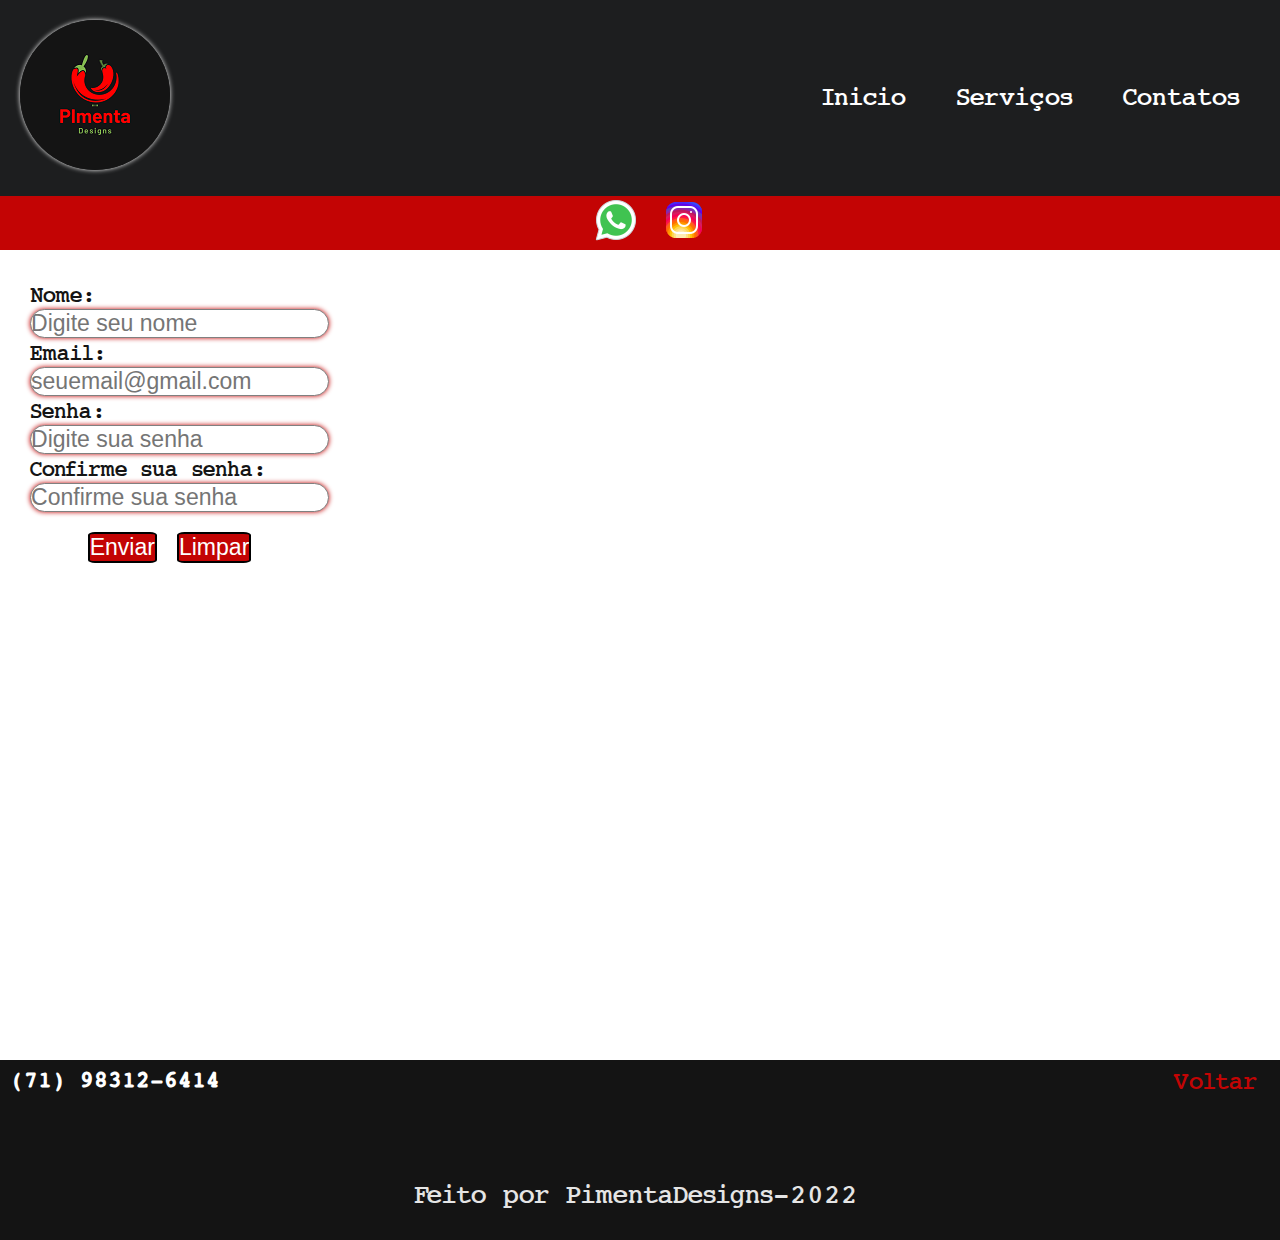
==== contatos.html @ ef1dda1d "oi" ====
<!DOCTYPE html>
<html lang="pt-br">
<head>
    <meta charset="UTF-8">
    <meta http-equiv="X-UA-Compatible" content="IE=edge">
    <meta name="viewport" content="width=device-width, initial-scale=1.0">
    <link rel="stylesheet" href="./css/contatos.css">
    <title>Contatos</title>
    <script src="./js/form.js"></script>
</head>
<body>
    <header class="header">
        <a href="./index.html"><img class="logo" src="./img/logopimenta.png" alt="Uma logo"></a>
         <nav> 

             <ul class="menu">
                 <li><a href="./index.html">Inicio</a></li>
                 <li><a href="./servicos.html">Serviços</a></li>
                 <li><a href="./contatos.html">Contatos</a></li>
             </ul>
           
       </nav>
     </header>
    <main>
        <div class="icones">
            <a href="https://wa.me/5571983126414?text=Oi%2C+vim+pelo+seu+site%21" target="_blank"><img src="./img/zap.png" alt=""></a>
            <a target="_blank" href="https://www.instagram.com/allysonpimensi/"><img src="./img/insta.png" alt=""></a>
        </div>      
    <div class="corpo">     
     <form class="formulario">
            <ul class="form">
                  <form id="cadastro" action="#" method="POST" enctype="text/plain">

                    <label for="nome">Nome:</label></br>
                        <input class="area" id="nome" name="nome" type="text" placeholder="Digite seu nome"  required></br>
                        <small></small>

                    <label for="email">Email:</label></br>
                        <input class="area"  id="email" name="e-mail" placeholder="seuemail@gmail.com" type="email" required><br/>
                        <small></small>     
                   
                        <label for="password">Senha:</label></br>
                    <input class="area" id="password" type="password" name="password" placeholder="Digite sua senha" minlength="8" required></br>
                    
                    <label for="confirm_password">Confirme sua senha:</label></br>
                    <input class="area" id="confirm_password" type="password"  placeholder="Confirme sua senha" id="confirm_password" name="password">

                    <div class="botoes">
                     <input class="btn" type="submit" value="Enviar">
                     <input class="btn" type="reset" value="Limpar">
                    </div>
                </ul>
                </form>
    </div>            
    </main>
     <footer class="rodape">
        <h1 class="title"><a href="https://wa.me/5571983126414?text=Oi%2C+vim+pelo+seu+site%21" target="_blank">(71) 98312-6414</a></h1>   
        <p class="subtitle">Feito por PimentaDesigns-2022</p>
        <a class="voltar" href="index.html">Voltar</a>
    </footer>
</body>
</html>
---- css/contatos.css ----
*{
    margin: 0%;
    padding: 0%;
    border: 0%;
    box-sizing: border-box;
    font-size: 1.2rem;
    list-style: none;
    text-decoration: none;
}

@font-face {
    font-family: font;
    src: url(JAi_____.TTF);
}

body{
    font-family: font;
    overflow-x: hidden;
}

@media (min-width:360px){

    a {
        text-decoration: none;
        color: white;
    }

    .header {
        background-color: #141414;
        display:flex;
        flex-wrap: wrap;
        justify-content: center;
        align-items: center;
        padding:20px;
    }

    .logo {
        border-radius: 50%;
        box-shadow: 0px 0px 5px 0px #fff;
    }

    .menu {
        display: flex;
    }

    .menu li {
        margin-left: 10px;
        
    }

    .menu a {
        padding: 10px;
    }

    .menu :hover {
        color: #C30404;
    }

    .icones {
        display:flex;
        flex:wrap;
        justify-content: center;
        background-color: #C30404;
    }

    .icones a {
        padding-left: 20px;
    }

    .icones :hover {
        padding: 5px;
        background-color: #1d1e1f;
    }

    .formulario {
        display: flex;
        flex: wrap;
   background-image: url(https://img.freepik.com/vetores-gratis/ilustracao-da-arte-desenhada-a-mao-do-logotipo-do-red-hot-chili_56104-894.jpg?w=740&t=st=1672315970~exp=1672316570~hmac=d52b77c64bece3bfc4e16994651bad78b3478016c0581667248b0d0e100adb21);
    background-size: 100vw;
    background-repeat: no-repeat;
    }

    .form {
        padding: 30px;
        font-size: 1.3em;
        color: #141414;
    }

    .area{
        border-radius: 30px;
        border: 1px solid gray;
        box-shadow: #C30404 0px 0px 5px 0px;
    }

    .btn {
        display: flex;
        align-content: center;
        background-color: #C30404;
        color: #fff;
        border-radius: 10%;
        margin-top: 20px;
        margin-right: 20px;
    }

    .btn:hover{
        background-color: red;
        padding: 2px;
    }

    .botoes{
        display: flex;
        justify-content: center;
    }

    .rodape {
        display: flex;
        height: 20vh;
        background-color: #141414;
    }

    .title {
        display: flex;
        flex: wrap;
        width: 300px;
        height: 20px;
        font-size: 1.2em;
    }

    .title :hover {
        color: #C30404;
    }

    .subtitle {
        display: flex;
        position: absolute;
        padding: 30px;
        font-size: 0.8em;
        align-self: flex-end;
        color:white;
    }

  .voltar {
        font-size:1em;
        color: #C30404;
    }

    .voltar :hover {
        color: #fff;
    }
}
@media (min-width:500px){
    a {
        text-decoration: none;
        color: white;
    }

    .header {
        background-color: #141414;
        display:flex;
        flex-wrap: wrap;
        justify-content: space-between;
        align-items: center;
        padding:20px;
    }

    .logo {
        border-radius: 50%;
        margin-left: 30vw;
        box-shadow: 0px 0px 5px 0px #fff;
    }

    .menu {
        display: flex;
        margin-left: 10vw;
    }

    .menu li {
        margin-left: 10px;
    }

   
    .menu a {
        padding: 10px;
    }

    .icones {
        display:flex;
        flex:wrap;
        justify-content: center;
        background-color: #C30404;
    }

    .icones a {
        padding-left: 20px;
    }

    .formulario {
        display: flex;
        flex: wrap;
   background-image: url(https://img.freepik.com/vetores-gratis/ilustracao-da-arte-desenhada-a-mao-do-logotipo-do-red-hot-chili_56104-894.jpg?w=740&t=st=1672315970~exp=1672316570~hmac=d52b77c64bece3bfc4e16994651bad78b3478016c0581667248b0d0e100adb21);
   background-size: 70vw;
   background-position: center;
   background-repeat: no-repeat;
    }

    .form {
        padding: 20px 0px 30px 70px;
        font-size: 1.3em;
        color: #141414;
    }

    .area{
        border: gray;
    }

    .btn {
        position: relative;
        display: inline-block;
        align-content: center;
        background-color: #C30404;
        left: 20%;
        color: #fff;
        border-radius: 10%;
        margin-top: 20px;
        margin-right: 20px;
    }

    .botoes {
        display: flex;
    }

    .btn:hover{
        background-color:red;
        padding: 5px;
    }

    .rodape {
        display: flex;
        height: 20vh;
        background-color: #141414;
    }

    .title {
        display: flex;
        flex: wrap;
        width: 300px;
        height: 20px;
        padding: 2%;
        font-size: 0.6em;
    }

    .subtitle {
        display: flex;
        position: absolute;
        padding: 30px;
        margin-left: 15%;
        margin-top: 10px;
        font-size: 0.8em;
        align-self: flex-end;
        color:white;
    }

    .voltar {
        display: flex; 
        position: absolute;
        right:2%;
        font-size: 1.1em;
        color: #C30404;
    }

    .voltar :hover {
        color: #fff;
    }
}

@media (min-width:775px){
 .formulario{
    background-size: 30vw;
    background-position: center;
    background-repeat: no-repeat;
}

.voltar{
    right: 2%;
}
}

@media (min-width:900px){
    a {
        text-decoration: none;
        color: white;
    }

    .header {
        background-color: #1d1e1f;
        display:flex;
        flex-wrap: wrap;
        justify-content: space-between;
        align-items: center;
        padding:20px;
    }

    .menu {
        display: flex;
    }

    .menu li {
        margin-left: 10px;
    }   

    .menu li a {
        padding: 20px;
        font-size: 1.4rem;
    }

    .logo {
        margin:auto;
    }

    .icones {
        display:flex;
        flex:wrap;
        justify-content: center;
        background-color: #C30404;
    }

    .icones a {
        padding-left: 20px;
    }

    .formulario {
        display: flex;
        flex: wrap;
        height: 70vh;
   background-image: url(https://img.freepik.com/vetores-gratis/ilustracao-da-arte-desenhada-a-mao-do-logotipo-do-red-hot-chili_56104-894.jpg?w=740&t=st=1672315970~exp=1672316570~hmac=d52b77c64bece3bfc4e16994651bad78b3478016c0581667248b0d0e100adb21);
    background-size: 30vw;
    background-position: center;
    background-repeat: no-repeat;
    }

    .form {
        padding: 30px 0px 30px 30px;
        font-size: 1.3em;
        height: 90vh;
        color: #141414;
    }

    .corpo{
        height: 90vh;
    }

    .area {
        border:gray 1px solid;
        border-radius: 30px;
        box-shadow: #c30404 0px 0px 5px 0px;
    }

    .botoes {
        display: flex;
    }

    .btn {
        display: flex;
        align-content: center;
        border: 2px black solid;
        background-color: #C30404;
        color: #fff;
        border-radius: 10%;
        margin-top: 20px;
        margin-right: 20px;
        left: 0%;
    }

    .btn:hover{
        background-color: red;
        padding: 5px;
    }

    .rodape {
        display: flex;
        height: 20vh;
        background-color: #141414;
    }

    .title {
        display: flex;
        flex: wrap;
        width: 300px;
        height: 20px;
        padding: 10px;
        color: #e5e5e5;
        font-size: 1.2em;
    }

    .subtitle {
        display: flex;
        flex: wrap;
        position: absolute;
        padding-top: 0px;
        margin-left: 30%;
        align-self: flex-end;
        color:#e5e5e5;
        font-size: 1.2em;
    }

    .voltar{
        position: absolute;
        padding: 10px;
        right: 1%;
        color: #C30404;
    }

    .voltar :hover {
        color: #fff;
    }
}
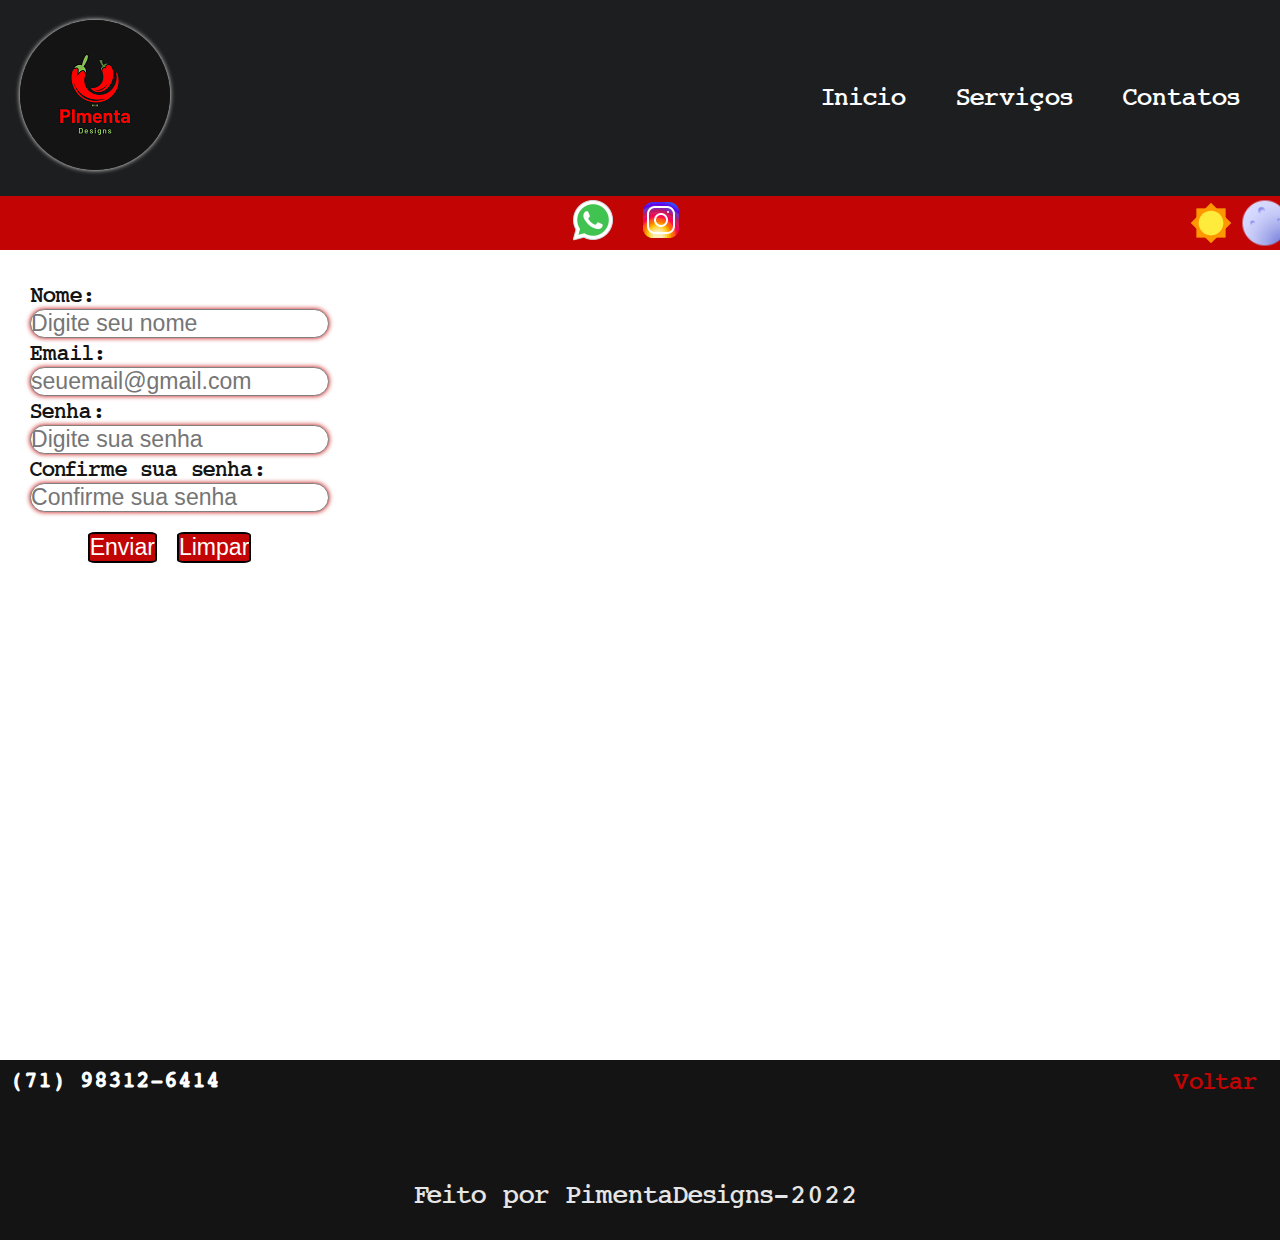
==== commit 1344ecb9: "MODEDARK_MODELIGHT" ====
--- a/contatos.html
+++ b/contatos.html
@@ -6,7 +6,8 @@
     <meta name="viewport" content="width=device-width, initial-scale=1.0">
     <link rel="stylesheet" href="./css/contatos.css">
     <title>Contatos</title>
-    <script src="./js/form.js"></script>
+    <script src="./js/form.js" defer></script>
+    <script src="./js/changeTheme.js" defer></script>
 </head>
 <body>
     <header class="header">
@@ -22,10 +23,17 @@
        </nav>
      </header>
     <main>
+    <div class="div_botoes">
         <div class="icones">
             <a href="https://wa.me/5571983126414?text=Oi%2C+vim+pelo+seu+site%21" target="_blank"><img src="./img/zap.png" alt=""></a>
             <a target="_blank" href="https://www.instagram.com/allysonpimensi/"><img src="./img/insta.png" alt=""></a>
-        </div>      
+          
+        </div> 
+        <div class="butoes">
+            <button  id="butaoLight" type="button"><img src="img/sol.svg" ></button>
+            <button id="butaoblue" type="button"><img src="img/lua.png"></button>
+          </div>  
+    </div>
     <div class="corpo">     
      <form class="formulario">
             <ul class="form">
@@ -58,5 +66,9 @@
         <p class="subtitle">Feito por PimentaDesigns-2022</p>
         <a class="voltar" href="index.html">Voltar</a>
     </footer>
+    <div id="quebrandoTela">
+
+        
+    </div>
 </body>
 </html>
--- a/css/contatos.css
+++ b/css/contatos.css
@@ -59,8 +59,8 @@
     .icones {
         display:flex;
         flex:wrap;
-        justify-content: center;
-        background-color: #C30404;
+        width: 100%;
+        justify-content: center;
     }
 
     .icones a {
@@ -71,6 +71,79 @@
         padding: 5px;
         background-color: #1d1e1f;
     }
+
+    .div_botoes{
+        display: flex;
+        width: 100vw;
+        background-color: #C30404;
+        justify-content: center;
+
+    }
+
+    .butoes{
+        display: flex;
+        justify-items: right;
+    }
+
+    button {
+        display: flex;
+        border: none;
+        background: none;
+
+    }
+
+   
+    .btn_sol_css {
+        color: #141414;
+    }
+    
+    .btn_sol_css .header {
+        background-color: rgb(108, 231, 108);
+        color: #141414;
+    }
+
+    .btn_sol_css .menu a {
+        color: #141414;
+    }
+
+    .btn_sol_css .menu a:hover{
+        color: #C30404;
+    }
+
+    .btn_sol_css .div_botoes {
+        background-color: #1d1e1f;
+    }    
+
+    .btn_sol_css .rodape {
+        background-color: rgb(108, 231, 108);
+    }
+
+    .btn_sol_css .rodape .title a{
+    color:#141414;
+    }
+
+    .btn_sol_css .rodape .title a:hover{
+        color: red;
+    }
+
+
+    .btn_sol_css .rodape .subtitle {
+    color:#141414;
+    }
+
+    .btn_sol_css .rodape_items .voltar{
+        color: #141414;
+    }
+    
+    .btn_sol_css .rodape_items .voltar:hover{
+        color: red;
+    }
+
+    .btn_lua_css {
+        background-color: #141414;
+        color: #fff;
+    }
+    
 
     .formulario {
         display: flex;
@@ -187,7 +260,7 @@
         display:flex;
         flex:wrap;
         justify-content: center;
-        background-color: #C30404;
+        margin-left: 50px;
     }
 
     .icones a {
@@ -321,7 +394,6 @@
         display:flex;
         flex:wrap;
         justify-content: center;
-        background-color: #C30404;
     }
 
     .icones a {
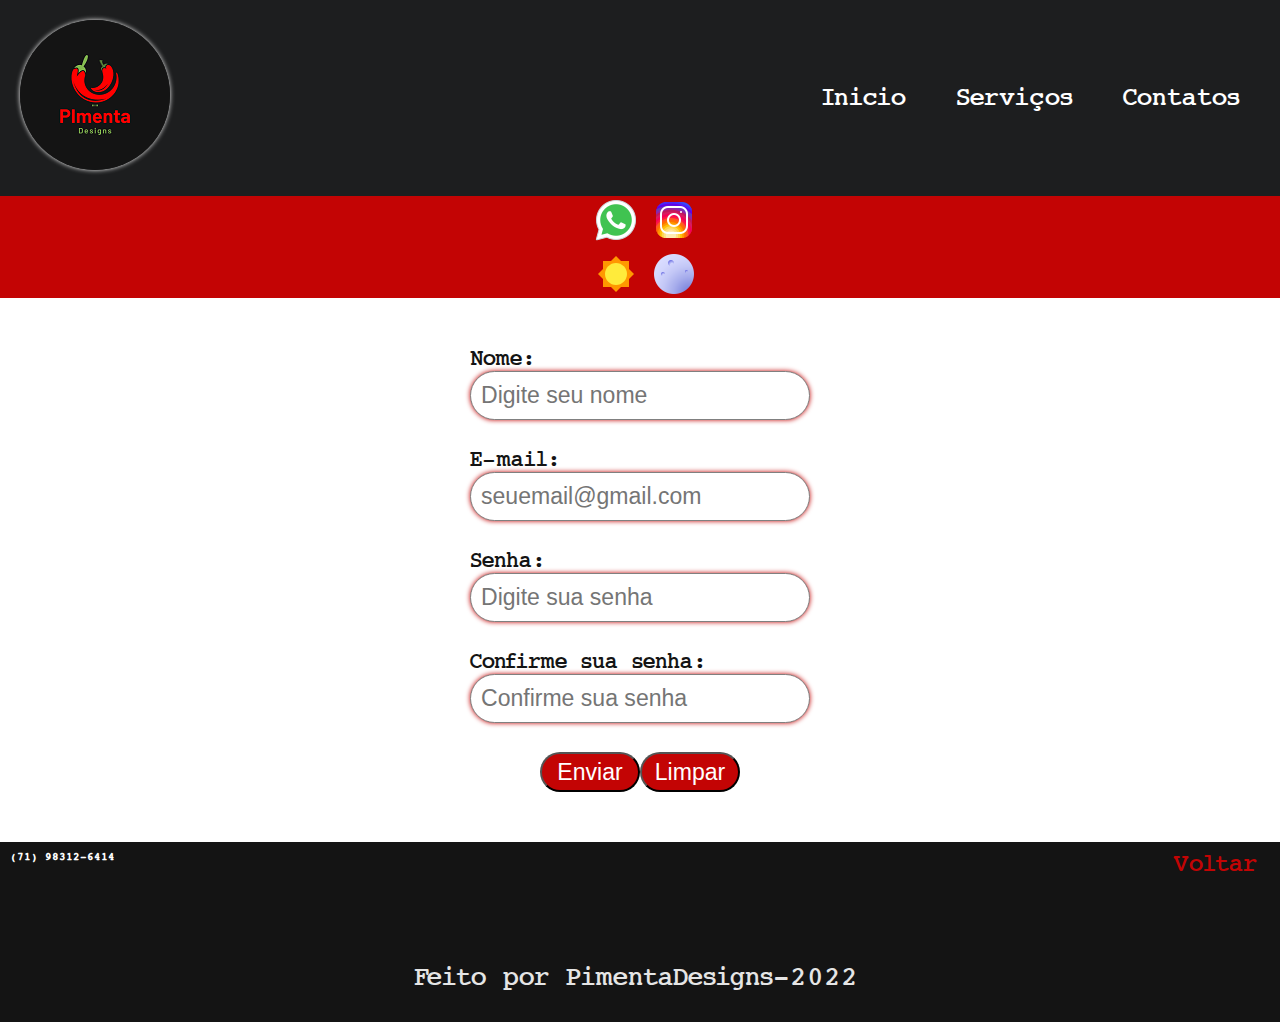
==== commit 7f738c8f: "Site no sabado" ====
--- a/contatos.html
+++ b/contatos.html
@@ -6,8 +6,9 @@
     <meta name="viewport" content="width=device-width, initial-scale=1.0">
     <link rel="stylesheet" href="./css/contatos.css">
     <title>Contatos</title>
-    <script src="./js/form.js" defer></script>
+    <script src="./js/validation.js" defer></script>
     <script src="./js/changeTheme.js" defer></script>
+   <!-- <script src='https://www.google.com/recaptcha/api.js' defer></script>-->
 </head>
 <body>
     <header class="header">
@@ -23,43 +24,42 @@
        </nav>
      </header>
     <main>
-    <div class="div_botoes">
-        <div class="icones">
-            <a href="https://wa.me/5571983126414?text=Oi%2C+vim+pelo+seu+site%21" target="_blank"><img src="./img/zap.png" alt=""></a>
-            <a target="_blank" href="https://www.instagram.com/allysonpimensi/"><img src="./img/insta.png" alt=""></a>
-          
-        </div> 
-        <div class="butoes">
-            <button  id="butaoLight" type="button"><img src="img/sol.svg" ></button>
-            <button id="butaoblue" type="button"><img src="img/lua.png"></button>
-          </div>  
+        <div class="section_main">
+            <div class="div_botoes">
+                <div class="icones">
+                    <a href="https://wa.me/5571983126414?text=Oi%2C+vim+pelo+seu+site%21" target="_blank"><img src="./img/zap.png" alt=""></a>
+                    <a target="_blank" href="https://www.instagram.com/allysonpimensi/"><img src="./img/insta.png" alt=""></a>
+                
+                </div> 
+            </div>
+                <div class="butoes">
+                    <button  class="btns_mode" id="butaoLight" type="button"><img src="img/sol.svg" ></button>
+                    <button class="btns_mode" id="butaoblue" type="button"><img src="img/lua.png"></button>
+                </div>  
     </div>
     <div class="corpo">     
-     <form class="formulario">
-            <ul class="form">
-                  <form id="cadastro" action="#" method="POST" enctype="text/plain">
+    
+        <form id="formulario" action="https://formspree.io/f/xpzezypv" method="post" class="form_css">
+            <label for="name">
+                Nome:
+            <input id="name" name="name" type="text" placeholder="Digite seu nome" class="area">
+            </label></br>
+            <label for="email">E-mail:
+                <input class="area" type="email" id="email" name="email" placeholder="seuemail@gmail.com">
+            </label></br>
+            <label for="senha">Senha:
+                <input class="area" type="password" name="senha" id="senha" placeholder="Digite sua senha">
+            </label></br>
+            <label for="confirma_senha">Confirme sua senha:
+                <input type="password" id="confima_senha" class="area" name="confirma_senha" placeholder="Confirme sua senha">
+            </label></br>
+        <div class="btn_container">
+            <input class="btn" type="submit" value="Enviar" id="btn_env">
+            <input class="btn" type="reset" value="Limpar" id="btn_limp">
+        </div>
+        </form>
 
-                    <label for="nome">Nome:</label></br>
-                        <input class="area" id="nome" name="nome" type="text" placeholder="Digite seu nome"  required></br>
-                        <small></small>
-
-                    <label for="email">Email:</label></br>
-                        <input class="area"  id="email" name="e-mail" placeholder="seuemail@gmail.com" type="email" required><br/>
-                        <small></small>     
-                   
-                        <label for="password">Senha:</label></br>
-                    <input class="area" id="password" type="password" name="password" placeholder="Digite sua senha" minlength="8" required></br>
-                    
-                    <label for="confirm_password">Confirme sua senha:</label></br>
-                    <input class="area" id="confirm_password" type="password"  placeholder="Confirme sua senha" id="confirm_password" name="password">
-
-                    <div class="botoes">
-                     <input class="btn" type="submit" value="Enviar">
-                     <input class="btn" type="reset" value="Limpar">
-                    </div>
-                </ul>
-                </form>
-    </div>            
+        </div>            
     </main>
      <footer class="rodape">
         <h1 class="title"><a href="https://wa.me/5571983126414?text=Oi%2C+vim+pelo+seu+site%21" target="_blank">(71) 98312-6414</a></h1>   
@@ -70,5 +70,6 @@
 
         
     </div>
+    
 </body>
 </html>
--- a/css/contatos.css
+++ b/css/contatos.css
@@ -64,7 +64,7 @@
     }
 
     .icones a {
-        padding-left: 20px;
+        padding-left: 10px;
     }
 
     .icones :hover {
@@ -72,17 +72,28 @@
         background-color: #1d1e1f;
     }
 
+    .section_main{
+        background-color: #C30404;
+        width: 100vw;
+    }
+
     .div_botoes{
         display: flex;
         width: 100vw;
-        background-color: #C30404;
         justify-content: center;
 
     }
 
     .butoes{
         display: flex;
-        justify-items: right;
+        width: 100vw;
+        justify-content: center;
+    }
+
+    .btns_mode{
+        border: none;
+        background-color: none;
+        margin-left: 10px;
     }
 
     button {
@@ -110,12 +121,20 @@
         color: #C30404;
     }
 
-    .btn_sol_css .div_botoes {
+    .btn_sol_css .section_main {
         background-color: #1d1e1f;
     }    
 
+    .btn_sol_css .btns_mode img:hover{
+        padding: 5px;
+    }
+
     .btn_sol_css .rodape {
         background-color: rgb(108, 231, 108);
+    }
+
+    .btn_sol_css .area {
+        box-shadow: green 0px 0px 5px 0px;
     }
 
     .btn_sol_css .rodape .title a{
@@ -140,12 +159,12 @@
     }
 
     .btn_lua_css {
-        background-color: #141414;
+        background-color: none;
         color: #fff;
     }
     
 
-    .formulario {
+    .corpo {
         display: flex;
         flex: wrap;
    background-image: url(https://img.freepik.com/vetores-gratis/ilustracao-da-arte-desenhada-a-mao-do-logotipo-do-red-hot-chili_56104-894.jpg?w=740&t=st=1672315970~exp=1672316570~hmac=d52b77c64bece3bfc4e16994651bad78b3478016c0581667248b0d0e100adb21);
@@ -153,16 +172,32 @@
     background-repeat: no-repeat;
     }
 
-    .form {
+    .form_css {
         padding: 30px;
         font-size: 1.3em;
         color: #141414;
     }
 
     .area{
-        border-radius: 30px;
+        border-radius: 20px;
+        padding: 5px;
         border: 1px solid gray;
-        box-shadow: #C30404 0px 0px 5px 0px;
+        
+    }
+
+    .area:focus{
+        box-shadow: 0px 0px 15px 0px yellow;
+    }
+
+    label {
+        display: flex;
+        flex-direction: column;
+        align-items: left;
+    }
+
+    .btn_container{
+        display: flex;
+        justify-content: center;
     }
 
     .btn {
@@ -196,7 +231,10 @@
         flex: wrap;
         width: 300px;
         height: 20px;
-        font-size: 1.2em;
+    }
+
+    .title a {
+        font-size: 0.4em;
     }
 
     .title :hover {
@@ -260,42 +298,57 @@
         display:flex;
         flex:wrap;
         justify-content: center;
-        margin-left: 50px;
     }
 
     .icones a {
-        padding-left: 20px;
-    }
-
-    .formulario {
-        display: flex;
-        flex: wrap;
+        padding-left: 10px;
+    }
+
+    .btns_mode{
+        margin-left: 0;
+    }
+
+    .btns_mode img{
+        margin-left: 10px;
+    }
+
+    .corpo {
+        display: flex;
+        flex-wrap: wrap;
+        width:100vw;
+        justify-content: center;
    background-image: url(https://img.freepik.com/vetores-gratis/ilustracao-da-arte-desenhada-a-mao-do-logotipo-do-red-hot-chili_56104-894.jpg?w=740&t=st=1672315970~exp=1672316570~hmac=d52b77c64bece3bfc4e16994651bad78b3478016c0581667248b0d0e100adb21);
-   background-size: 70vw;
+   background-size: 100vw;
    background-position: center;
    background-repeat: no-repeat;
     }
 
-    .form {
-        padding: 20px 0px 30px 70px;
+    .form_css {
+        width: 400px;
+        margin: 20px;
         font-size: 1.3em;
         color: #141414;
     }
 
     .area{
-        border: gray;
+        padding: 10px;
+    }
+
+    .div_container{
+        width: 100vw;
+        display: flex;
+        justify-content: center;
     }
 
     .btn {
-        position: relative;
-        display: inline-block;
-        align-content: center;
+        width: 100px;
+        height: 40px;
+        align-items: center;
         background-color: #C30404;
-        left: 20%;
-        color: #fff;
+        color: #fff;
+        padding: 5px;
         border-radius: 10%;
-        margin-top: 20px;
-        margin-right: 20px;
+
     }
 
     .botoes {
@@ -393,19 +446,32 @@
     .icones {
         display:flex;
         flex:wrap;
+        margin-left: 0;
         justify-content: center;
     }
 
     .icones a {
-        padding-left: 20px;
+        padding-left: 10px;
+    }
+
+    .btns_mode{
+        margin-left:0px ;
+    }
+
+    .btns_mode img{
+        margin-left: 10px;
+    }
+
+    .btns_mode img:hover{
+        padding: 5px;
     }
 
     .formulario {
         display: flex;
         flex: wrap;
-        height: 70vh;
+        width:100vw;
    background-image: url(https://img.freepik.com/vetores-gratis/ilustracao-da-arte-desenhada-a-mao-do-logotipo-do-red-hot-chili_56104-894.jpg?w=740&t=st=1672315970~exp=1672316570~hmac=d52b77c64bece3bfc4e16994651bad78b3478016c0581667248b0d0e100adb21);
-    background-size: 30vw;
+    background-size: 100vw;
     background-position: center;
     background-repeat: no-repeat;
     }
@@ -417,9 +483,7 @@
         color: #141414;
     }
 
-    .corpo{
-        height: 90vh;
-    }
+
 
     .area {
         border:gray 1px solid;
@@ -427,20 +491,21 @@
         box-shadow: #c30404 0px 0px 5px 0px;
     }
 
+    .div_botoes{
+        width: 100vw;
+        display: flex;
+    }
+
     .botoes {
         display: flex;
+        justify-content: left;
     }
 
     .btn {
-        display: flex;
-        align-content: center;
-        border: 2px black solid;
-        background-color: #C30404;
-        color: #fff;
-        border-radius: 10%;
-        margin-top: 20px;
-        margin-right: 20px;
-        left: 0%;
+        color: #fff;
+        border-radius: 20px;
+        padding: 5px;
+        margin:0px;
     }
 
     .btn:hover{
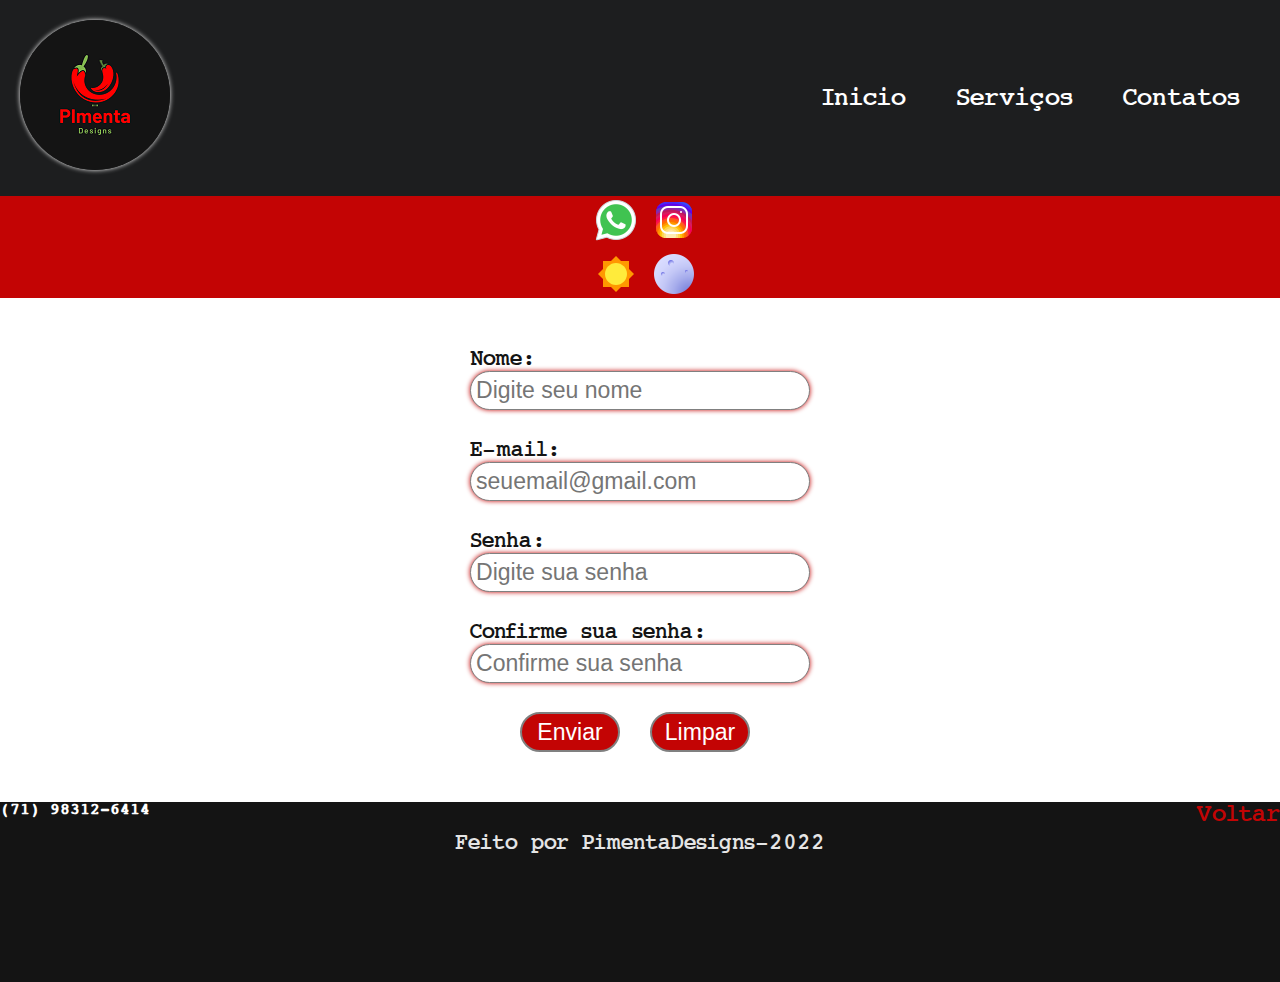
==== commit d3da5a17: "FINALLY G0" ====
--- a/contatos.html
+++ b/contatos.html
@@ -62,9 +62,11 @@
         </div>            
     </main>
      <footer class="rodape">
-        <h1 class="title"><a href="https://wa.me/5571983126414?text=Oi%2C+vim+pelo+seu+site%21" target="_blank">(71) 98312-6414</a></h1>   
+        <div class="rodape_item">
+            <h1 class="title"><a href="https://wa.me/5571983126414?text=Oi%2C+vim+pelo+seu+site%21" target="_blank">(71) 98312-6414</a></h1>
+            <a class="voltar" href="index.html">Voltar</a>
+        </div>
         <p class="subtitle">Feito por PimentaDesigns-2022</p>
-        <a class="voltar" href="index.html">Voltar</a>
     </footer>
     <div id="quebrandoTela">
 
--- a/css/contatos.css
+++ b/css/contatos.css
@@ -54,6 +54,7 @@
 
     .menu :hover {
         color: #C30404;
+        transition: 0.7s ease;
     }
 
     .icones {
@@ -70,6 +71,7 @@
     .icones :hover {
         padding: 5px;
         background-color: #1d1e1f;
+        transition: 0.7s ease;
     }
 
     .section_main{
@@ -182,7 +184,6 @@
         border-radius: 20px;
         padding: 5px;
         border: 1px solid gray;
-        
     }
 
     .area:focus{
@@ -204,14 +205,16 @@
         display: flex;
         align-content: center;
         background-color: #C30404;
-        color: #fff;
-        border-radius: 10%;
-        margin-top: 20px;
+        border: 2px solid gray;
+        color: #fff;
+        border-radius: 20px;
         margin-right: 20px;
+        padding: 5px;
     }
 
     .btn:hover{
         background-color: red;
+        transition: 0.7s ease;
         padding: 2px;
     }
 
@@ -222,19 +225,24 @@
 
     .rodape {
         display: flex;
+        flex-direction: column;
         height: 20vh;
         background-color: #141414;
     }
 
+    .rodape_item{
+        display: flex;
+        justify-content: space-between;
+    }
+
     .title {
         display: flex;
         flex: wrap;
-        width: 300px;
         height: 20px;
     }
 
     .title a {
-        font-size: 0.4em;
+        font-size: 0.8rem;
     }
 
     .title :hover {
@@ -243,10 +251,9 @@
 
     .subtitle {
         display: flex;
-        position: absolute;
-        padding: 30px;
+        padding-top: 20px;
         font-size: 0.8em;
-        align-self: flex-end;
+        align-self: center;
         color:white;
     }
 
@@ -331,7 +338,7 @@
     }
 
     .area{
-        padding: 10px;
+        padding: 5px;
     }
 
     .div_container{
@@ -347,7 +354,7 @@
         background-color: #C30404;
         color: #fff;
         padding: 5px;
-        border-radius: 10%;
+        border-radius: 20px;
 
     }
 
@@ -366,23 +373,23 @@
         background-color: #141414;
     }
 
+    .rodape_item{
+        align-items: center;
+    }
+
     .title {
         display: flex;
         flex: wrap;
-        width: 300px;
         height: 20px;
-        padding: 2%;
         font-size: 0.6em;
     }
 
     .subtitle {
         display: flex;
         position: absolute;
-        padding: 30px;
-        margin-left: 15%;
-        margin-top: 10px;
         font-size: 0.8em;
-        align-self: flex-end;
+        padding-top: 30px;
+        align-self:center;
         color:white;
     }
 
@@ -391,11 +398,12 @@
         position: absolute;
         right:2%;
         font-size: 1.1em;
+        color: #fff;
+    }
+
+    .voltar:hover {
         color: #C30404;
-    }
-
-    .voltar :hover {
-        color: #fff;
+        transition: 0.7s ease;
     }
 }
 
@@ -502,48 +510,54 @@
     }
 
     .btn {
+        border: gray 2px solid;
         color: #fff;
         border-radius: 20px;
         padding: 5px;
-        margin:0px;
+        margin-left : 10px;
     }
 
     .btn:hover{
         background-color: red;
+        transition: 0.7s ease;
         padding: 5px;
     }
 
     .rodape {
         display: flex;
-        height: 20vh;
+        justify-content: space-between;
         background-color: #141414;
     }
 
+    .rodape_item{
+        display: flex;
+        flex-direction: column;
+        align-items: baseline;
+        height: 100px;
+    }
+
     .title {
+        flex: wrap; 
+        color: #e5e5e5;
+    }
+
+    .title a {
+        font-size: 1.2em;
+
+    }
+
+
+    .subtitle {
         display: flex;
         flex: wrap;
-        width: 300px;
-        height: 20px;
-        padding: 10px;
-        color: #e5e5e5;
-        font-size: 1.2em;
-    }
-
-    .subtitle {
-        display: flex;
-        flex: wrap;
-        position: absolute;
-        padding-top: 0px;
-        margin-left: 30%;
-        align-self: flex-end;
+        padding-top: 30px;
+        align-self: center;
         color:#e5e5e5;
-        font-size: 1.2em;
+        font-size: 1.2rem;
     }
 
     .voltar{
-        position: absolute;
-        padding: 10px;
-        right: 1%;
+        right: 0;
         color: #C30404;
     }
 
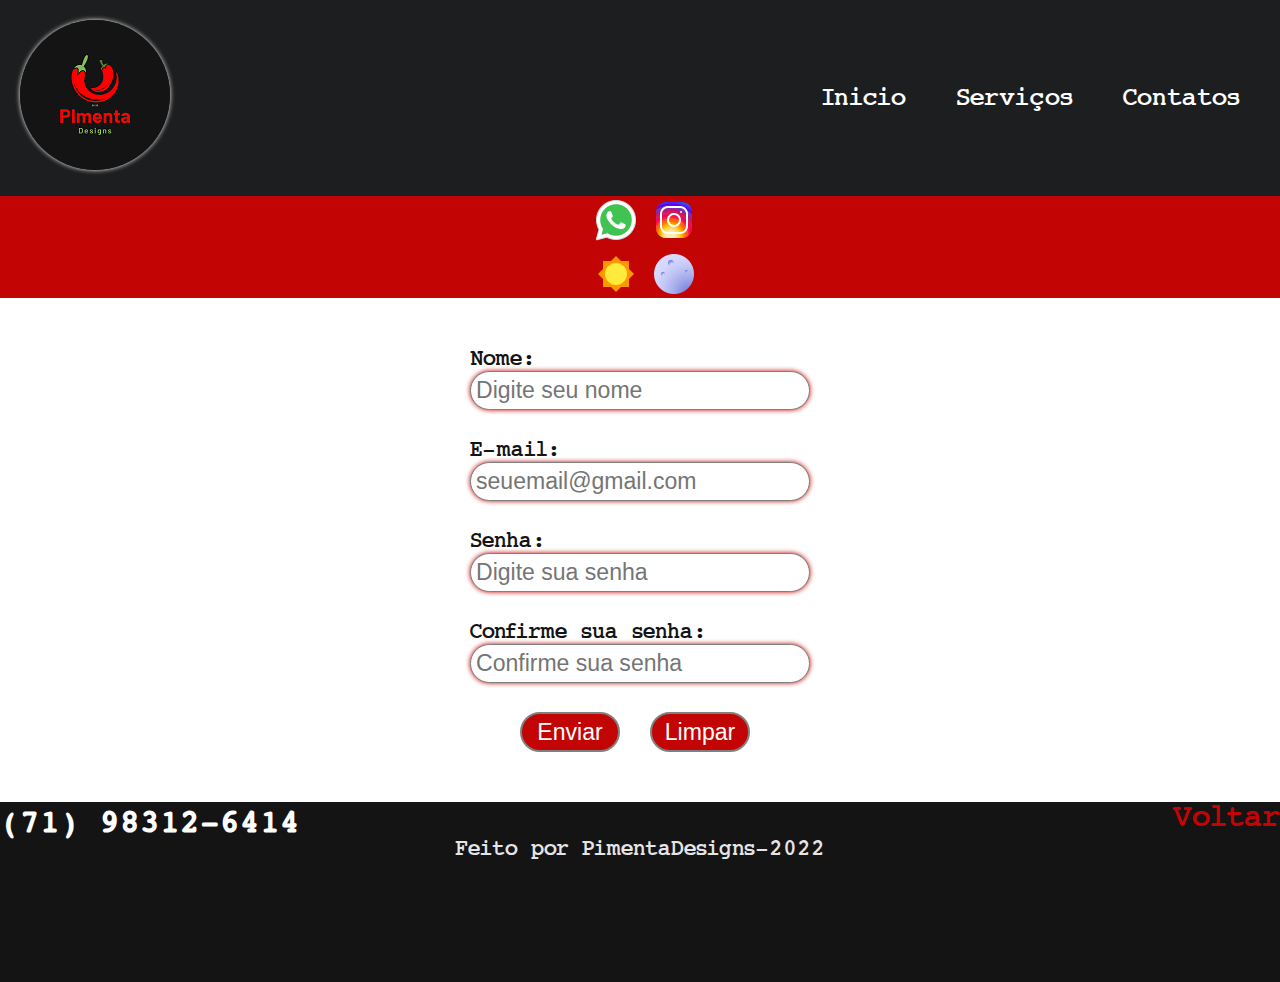
==== commit 326bc1ac: "final 22" ====
--- a/contatos.html
+++ b/contatos.html
@@ -64,9 +64,11 @@
      <footer class="rodape">
         <div class="rodape_item">
             <h1 class="title"><a href="https://wa.me/5571983126414?text=Oi%2C+vim+pelo+seu+site%21" target="_blank">(71) 98312-6414</a></h1>
-            <a class="voltar" href="index.html">Voltar</a>
+            <a class="voltar" id="back" href="index.html">Voltar</a>
         </div>
+        <div class="subtituloPri">
         <p class="subtitle">Feito por PimentaDesigns-2022</p>
+    </div>
     </footer>
     <div id="quebrandoTela">
 
--- a/css/contatos.css
+++ b/css/contatos.css
@@ -139,12 +139,23 @@
         box-shadow: green 0px 0px 5px 0px;
     }
 
-    .btn_sol_css .rodape .title a{
-    color:#141414;
-    }
-
-    .btn_sol_css .rodape .title a:hover{
+    .btn_sol_css .rodape_item a {
+        color: #141414;
+    }
+
+    .btn_sol_css .rodape_item  a:hover{
         color: red;
+        transition: 0.7s ease;
+
+    }
+
+    .btn_sol_css #back {
+        color: black;
+    }
+
+    .btn_sol_css #back:hover{
+        color: red;
+        transition: 0.7s ease;
     }
 
 
@@ -233,6 +244,7 @@
     .rodape_item{
         display: flex;
         justify-content: space-between;
+        align-items: center;
     }
 
     .title {
@@ -248,10 +260,12 @@
     .title :hover {
         color: #C30404;
     }
-
+    .subtituloPri {
+        display: flex;
+        justify-content:center ;
+    }
     .subtitle {
         display: flex;
-        padding-top: 20px;
         font-size: 0.8em;
         align-self: center;
         color:white;
@@ -324,10 +338,7 @@
         flex-wrap: wrap;
         width:100vw;
         justify-content: center;
-   background-image: url(https://img.freepik.com/vetores-gratis/ilustracao-da-arte-desenhada-a-mao-do-logotipo-do-red-hot-chili_56104-894.jpg?w=740&t=st=1672315970~exp=1672316570~hmac=d52b77c64bece3bfc4e16994651bad78b3478016c0581667248b0d0e100adb21);
-   background-size: 100vw;
-   background-position: center;
-   background-repeat: no-repeat;
+
     }
 
     .form_css {
@@ -335,6 +346,7 @@
         margin: 20px;
         font-size: 1.3em;
         color: #141414;
+      
     }
 
     .area{
@@ -395,8 +407,6 @@
 
     .voltar {
         display: flex; 
-        position: absolute;
-        right:2%;
         font-size: 1.1em;
         color: #fff;
     }
@@ -474,14 +484,18 @@
         padding: 5px;
     }
 
+    .corpo{
+        background-image: url(https://img.freepik.com/vetores-gratis/ilustracao-da-arte-desenhada-a-mao-do-logotipo-do-red-hot-chili_56104-894.jpg?w=740&t=st=1672315970~exp=1672316570~hmac=d52b77c64bece3bfc4e16994651bad78b3478016c0581667248b0d0e100adb21);
+        background-size: contain;
+        background-position: center;
+        background-repeat: no-repeat;
+    }
+
     .formulario {
         display: flex;
         flex: wrap;
         width:100vw;
-   background-image: url(https://img.freepik.com/vetores-gratis/ilustracao-da-arte-desenhada-a-mao-do-logotipo-do-red-hot-chili_56104-894.jpg?w=740&t=st=1672315970~exp=1672316570~hmac=d52b77c64bece3bfc4e16994651bad78b3478016c0581667248b0d0e100adb21);
-    background-size: 100vw;
-    background-position: center;
-    background-repeat: no-repeat;
+
     }
 
     .form {
@@ -525,15 +539,11 @@
 
     .rodape {
         display: flex;
-        justify-content: space-between;
         background-color: #141414;
     }
 
     .rodape_item{
         display: flex;
-        flex-direction: column;
-        align-items: baseline;
-        height: 100px;
     }
 
     .title {
@@ -564,4 +574,12 @@
     .voltar :hover {
         color: #fff;
     }
-}+}
+
+@media (min-width:901px){
+    .rodape_item a{
+        font-size: 1.7rem;
+    }
+
+}
+
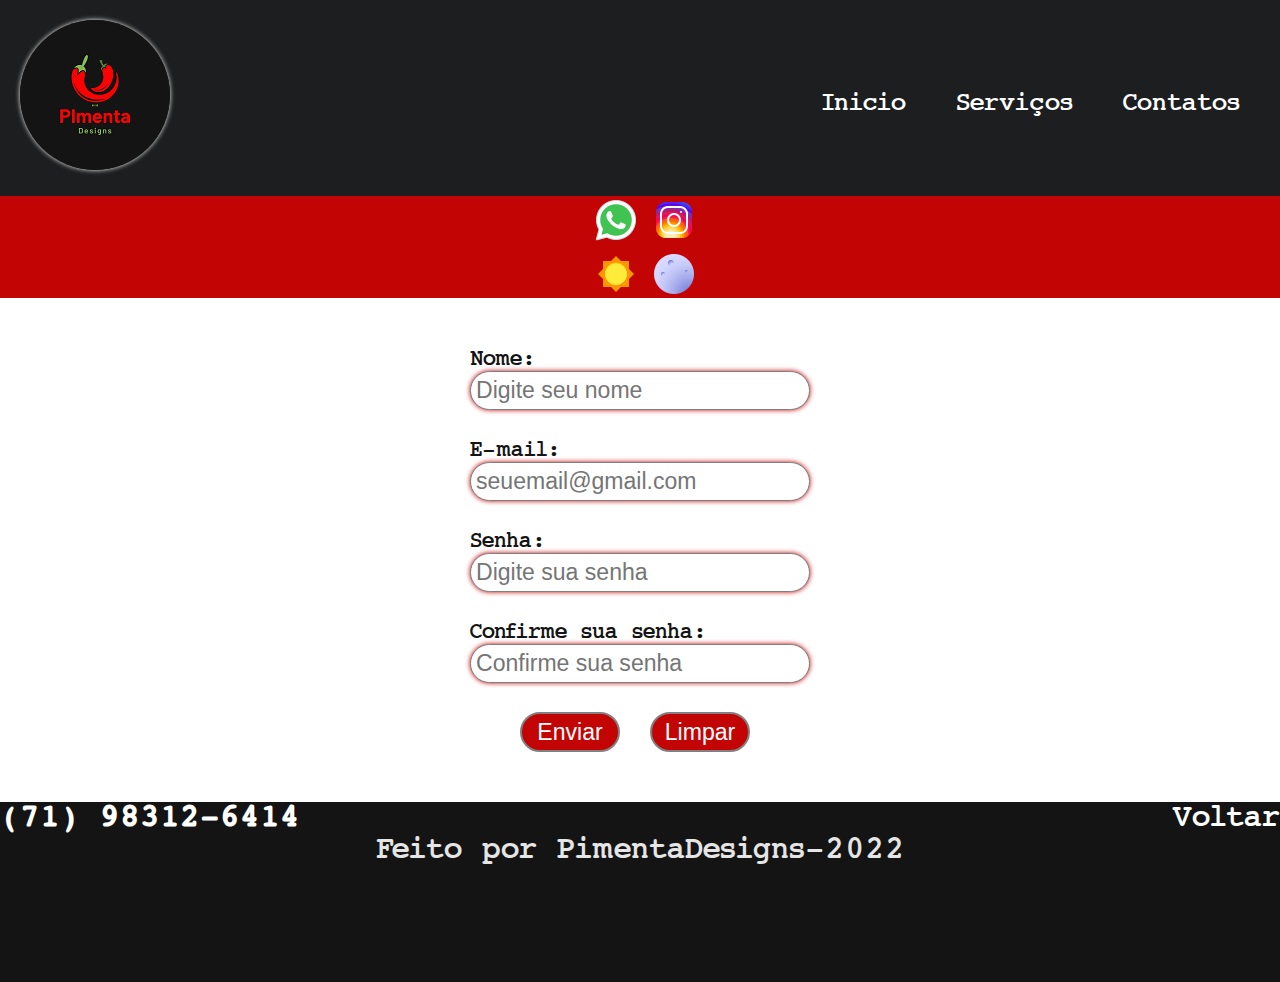
==== commit d479e4db: "...08" ====
--- a/contatos.html
+++ b/contatos.html
@@ -13,15 +13,15 @@
 <body>
     <header class="header">
         <a href="./index.html"><img class="logo" src="./img/logopimenta.png" alt="Uma logo"></a>
-         <nav> 
-
+        <div class="menuPri">
+        <nav> 
              <ul class="menu">
                  <li><a href="./index.html">Inicio</a></li>
                  <li><a href="./servicos.html">Serviços</a></li>
                  <li><a href="./contatos.html">Contatos</a></li>
              </ul>
-           
        </nav>
+    </div>
      </header>
     <main>
         <div class="section_main">
@@ -66,9 +66,7 @@
             <h1 class="title"><a href="https://wa.me/5571983126414?text=Oi%2C+vim+pelo+seu+site%21" target="_blank">(71) 98312-6414</a></h1>
             <a class="voltar" id="back" href="index.html">Voltar</a>
         </div>
-        <div class="subtituloPri">
         <p class="subtitle">Feito por PimentaDesigns-2022</p>
-    </div>
     </footer>
     <div id="quebrandoTela">
 
--- a/css/contatos.css
+++ b/css/contatos.css
@@ -18,6 +18,10 @@
     overflow-x: hidden;
 }
 
+footer {
+    height: 20vh;
+}
+
 @media (min-width:360px){
 
     a {
@@ -37,8 +41,19 @@
     .logo {
         border-radius: 50%;
         box-shadow: 0px 0px 5px 0px #fff;
-    }
-
+        margin-bottom: 10px;
+    }
+
+    .logo:hover {
+        box-shadow: 0px 0px 5px 0px red;
+        transition: 0.7s ease;
+    }
+
+
+    .menuPri{
+        display:flex;
+        padding-top: 10px;
+    }
     .menu {
         display: flex;
     }
@@ -68,7 +83,7 @@
         padding-left: 10px;
     }
 
-    .icones :hover {
+    .icones a:hover {
         padding: 5px;
         background-color: #1d1e1f;
         transition: 0.7s ease;
@@ -237,7 +252,6 @@
     .rodape {
         display: flex;
         flex-direction: column;
-        height: 20vh;
         background-color: #141414;
     }
 
@@ -250,16 +264,27 @@
     .title {
         display: flex;
         flex: wrap;
-        height: 20px;
     }
 
     .title a {
+        color: #fff;
         font-size: 0.8rem;
     }
 
-    .title :hover {
+    .title a:hover {
         color: #C30404;
-    }
+        transition: 0.7s ease;
+    }
+
+    #back {
+        color: #fff;
+    }
+
+    #back:hover {
+        transition: 0.7s ease;
+        color: red;
+    }
+
     .subtituloPri {
         display: flex;
         justify-content:center ;
@@ -381,7 +406,6 @@
 
     .rodape {
         display: flex;
-        height: 20vh;
         background-color: #141414;
     }
 
@@ -392,15 +416,14 @@
     .title {
         display: flex;
         flex: wrap;
-        height: 20px;
         font-size: 0.6em;
     }
 
+
+
     .subtitle {
         display: flex;
-        position: absolute;
         font-size: 0.8em;
-        padding-top: 30px;
         align-self:center;
         color:white;
     }
@@ -552,7 +575,7 @@
     }
 
     .title a {
-        font-size: 1.2em;
+        font-size: 1.4em;
 
     }
 
@@ -560,7 +583,6 @@
     .subtitle {
         display: flex;
         flex: wrap;
-        padding-top: 30px;
         align-self: center;
         color:#e5e5e5;
         font-size: 1.2rem;
@@ -581,5 +603,9 @@
         font-size: 1.7rem;
     }
 
-}
-
+    .subtitle {
+        font-size: 1.7rem;
+    }
+
+}
+
